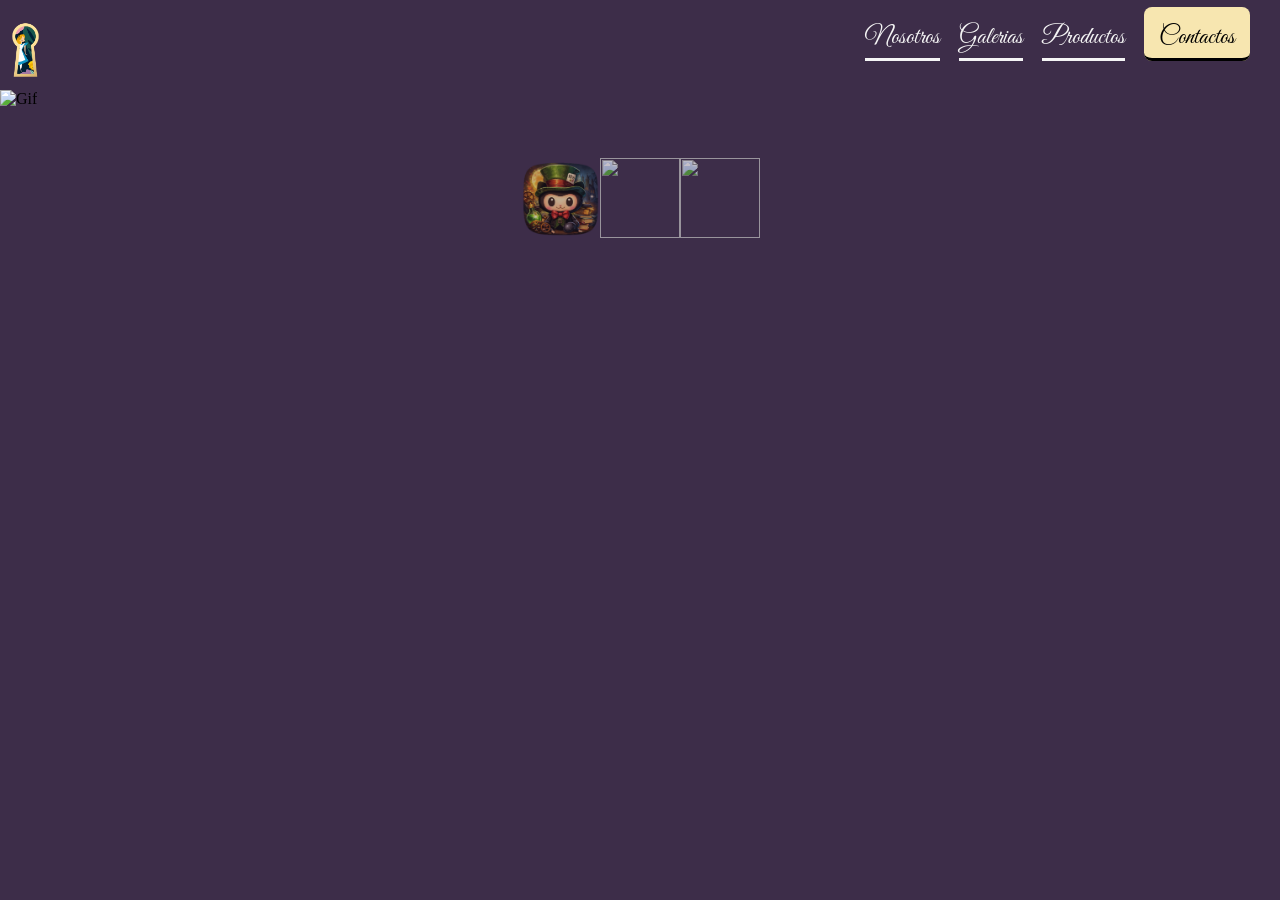
==== Pages/Home.html @ 8206cbb9 "first commit" ====
<!DOCTYPE html>
<html lang="en">
<head>
    <meta charset="UTF-8">
    <meta name="viewport" content="width=device-width, initial-scale=1.0">
    <title>Alicia</title>
    <link rel="stylesheet" href="../css/style.css">
    <link
        href="https://fonts.googleapis.com/css2?family=Cinzel+Decorative:wght@700&family=Cormorant+Garamond:ital,wght@0,500;1,500&family=Great+Vibes&display=swap"
        rel="stylesheet">

</head>

<!-- Tarea: Hacer el sitio Web de galeria.  -->

<!-- Colores 
    #3d2d49
    #92487A
    #E49BA6
    #f7e6b0

-->

<body>
    <header class="encabezado">
        <img src="../src/Alicia -Material/Logo.png" alt="Logotipo" title="Home">
        <nav class="menu">
            <a href="">Nosotros</a>
            <a href="">Galerias</a>
            <a href="">Productos</a>
            <a href="" class="btnNosotros">Contactos</a>
        </nav>
    </header>
    <div class="intermedio">
        <img src="../src/Alicia -Material/Intermedio.gif" alt="Gif">
    </div>

    <footer class="pie">
        <img src="../src/Alicia -Material/Github.png" alt="" title="GitHub">
        <img src="../src/Alicia -Material/whatsapp.png" alt="" title="whatsapp">
        <img src="../src/Alicia -Material/Instagram.png" alt="" title="Instagram">
    </footer>
</body>
</html>
---- css/style.css ----
* {
    margin: 0;
    padding: 0;
    box-sizing: border-box;
}

body {
    background-color: #3d2d49;
}

.Fondo {
    width: 100%;
    height: 100vh;
    object-fit: cover;
    display: block;
    animation: opacity 0.15s ease-in-out, filter 0.15s ease-in-out, transform 0.15s ease-in-out;
}

.Cafferata {
    opacity: 0;
    transition: filter 0.15s ease;
    transform: 0.15s ease;
}

/* ! Home.html */

.encabezado {
    height: 90px;
    display: flex;
    justify-content: space-between;   
}

.encabezado img {
    transition: 0.5s ease-in-out;
}

.encabezado img:hover {
    filter: drop-shadow(1px 1px 5px #f1f1f1);
}

.menu {
    line-height: 75px;
    margin-right: 15px;
}

.menu a {
    color: whitesmoke;
    font-size: 25px;
    font-family: "Great Vibes", cursive;
    margin-right: 15px;
    text-decoration: none;
    background-image: linear-gradient(to right, #f7e6b0, #3d2d49);
    background-repeat: no-repeat;
    background-size: 0% 4px;
    background-position: left-bottom;
    border-bottom: 3px solid;
    padding-bottom: 5px;
    animation: 0.5s ease-in-out;
}

.menu a:hover {
    background-size: 100% 0px;
    color: #f7e6b0;
           
}

.btnNosotros {
    padding: 15px;
    border-radius: 8px;
    color: black !important;
    background-color: #f7e6b0;
}

.intermedio img {
    height: 80vh;
    width: 100%;
    object-fit: contain;
}

/* ? FOOTER */

.pie {
    height: 100px;
    display: flex;
    justify-content: center;
    margin-top: 50px;
}

.pie img {
    width: 80px;
    height: 80px;
    gap: 15px;
    opacity: 0.7;
}

.pie img:hover {
    transform: scale(1.05);
    opacity: 1;
    filter: drop-shadow(1px 1px 5px whitesmoke);
}
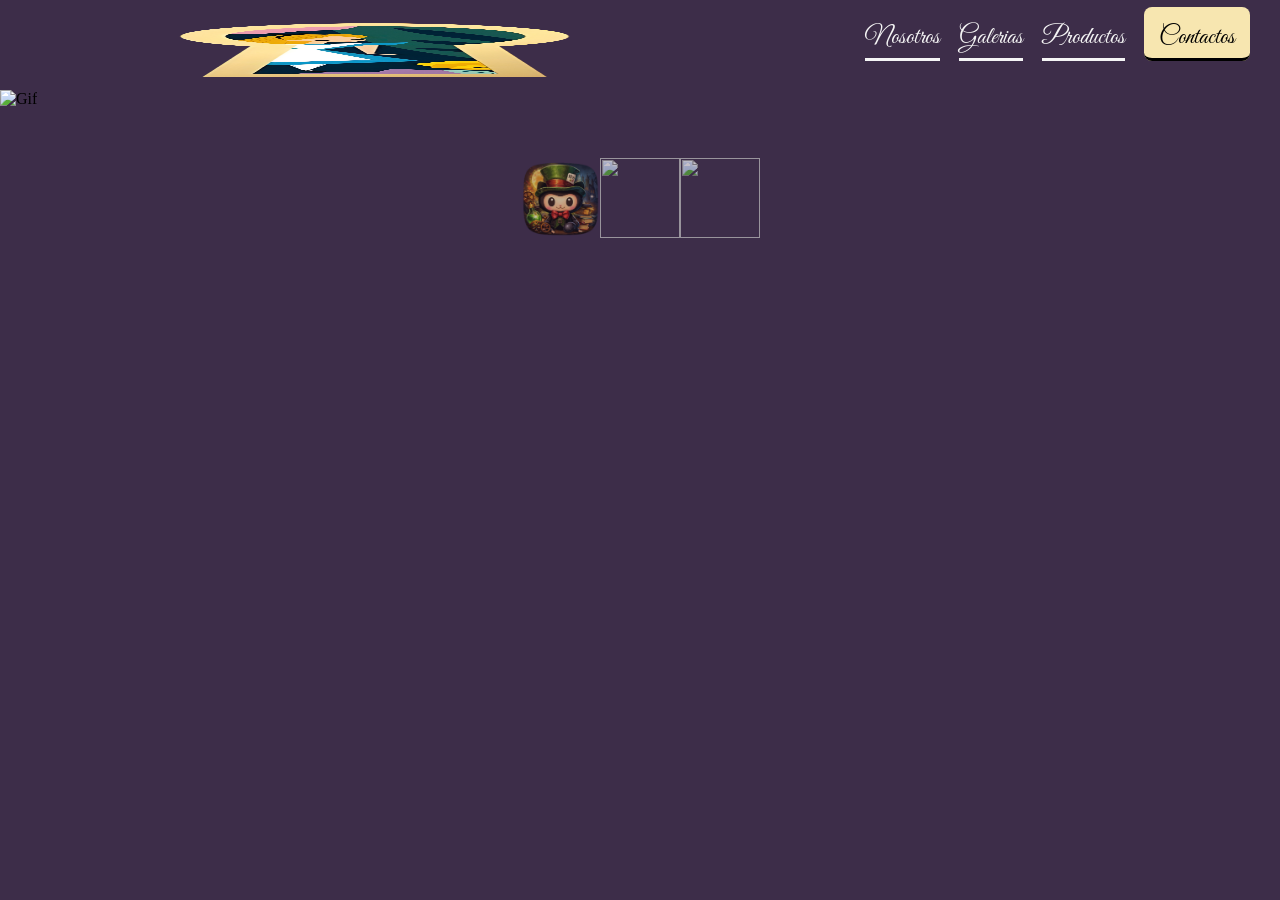
==== commit 582f2e64: "Comiteado" ====
--- a/Pages/Home.html
+++ b/Pages/Home.html
@@ -5,8 +5,7 @@
     <meta name="viewport" content="width=device-width, initial-scale=1.0">
     <title>Alicia</title>
     <link rel="stylesheet" href="../css/style.css">
-    <link
-        href="https://fonts.googleapis.com/css2?family=Cinzel+Decorative:wght@700&family=Cormorant+Garamond:ital,wght@0,500;1,500&family=Great+Vibes&display=swap"
+    <link href="https://fonts.googleapis.com/css2?family=Cinzel+Decorative:wght@700&family=Cormorant+Garamond:ital,wght@0,500;1,500&family=Great+Vibes&display=swap"
         rel="stylesheet">
 
 </head>
--- a/css/style.css
+++ b/css/style.css
@@ -4,8 +4,15 @@
     box-sizing: border-box;
 }
 
-body {
+html,body {
     background-color: #3d2d49;
+    min-height: 100vh;
+    display: flex;
+    flex-direction: column;
+}
+
+main {
+    flex: 1;
 }
 
 .Fondo {
@@ -77,6 +84,53 @@
     object-fit: contain;
 }
 
+.No_Voy_A_Elegir {
+    display: flex;
+    justify-content: center;
+    margin: 150px 0px;
+    color: #f7e6b0;
+}
+
+.No_Voy_A_Elegir form {
+    gap: 20px;
+    display: flex;
+    flex-direction: column;
+    
+} 
+
+.No_Voy_A_Elegir input {
+    background-color: #f7e6b0;
+    border-radius: 15px;
+    border: 5px solid #92487A;
+    padding: 5px;
+    transition: 0.3s;   
+}
+
+.Martina {
+    margin-left: 20px;
+    width: 140px;
+}
+
+.Martina:hover {
+    color: #f7e6b0;
+    background-color: #92487A;
+    transform: scale(1.05);   
+}
+
+.maps p {
+    color: #f7e6b0;
+    text-align: center;
+}
+
+.No_Voy_A_Elegir img {
+    width: 50%;
+}
+
+.Bruno {
+    height: 80px;
+    width: 100%;
+}
+
 /* ? FOOTER */
 
 .pie {
